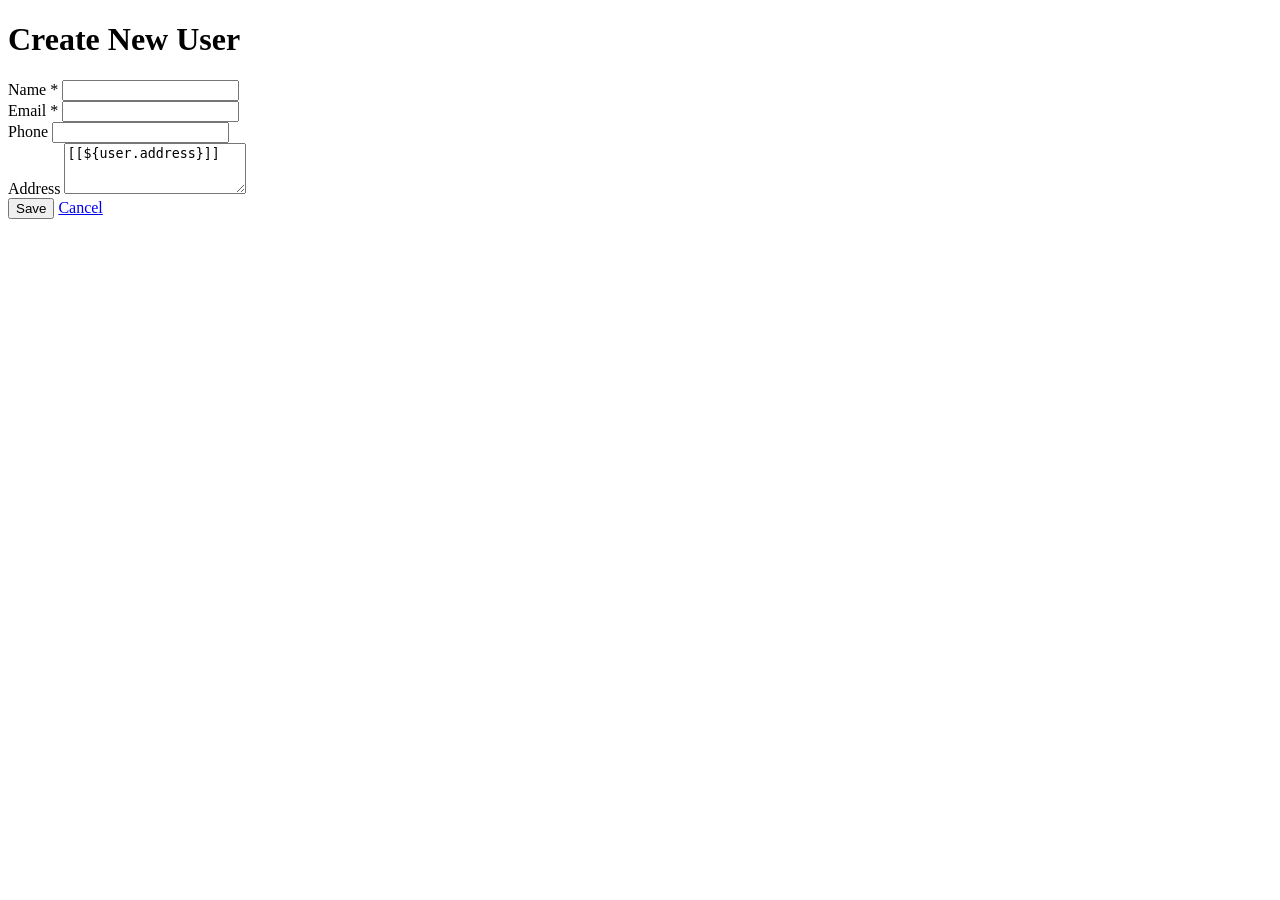
==== src/main/resources/templates/add-user.html @ 25c703f2 "first myBatis" ====
<!-- add-user.html - New User form -->
<!DOCTYPE html>
<html xmlns:th="http://www.thymeleaf.org">
<head>
    <meta charset="UTF-8">
    <meta name="viewport" content="width=device-width, initial-scale=1.0">
    <title>Create User</title>
    <link rel="stylesheet" href="/css/style.css">
</head>
<body>
<div class="container">
    <h1>Create New User</h1>

    <!-- Error Message -->
    <div th:if="${error}" class="alert error">
        <p th:text="${error}"></p>
    </div>

    <form action="/users/save" method="post" class="user-form">
        <div class="form-group">
            <label for="name">Name *</label>
            <input type="text" id="name" name="name"
                   th:value="${user.name}" required>
        </div>

        <div class="form-group">
            <label for="email">Email *</label>
            <input type="email" id="email" name="email"
                   th:value="${user.email}" required>
        </div>

        <div class="form-group">
            <label for="phone">Phone</label>
            <input type="tel" id="phone" name="phone"
                   th:value="${user.phone}">
        </div>

        <div class="form-group">
            <label for="address">Address</label>
            <textarea id="address" name="address"
                      rows="3">[[${user.address}]]</textarea>
        </div>

        <div class="form-actions">
            <button type="submit" class="btn btn-primary">Save</button>
            <a href="/users/" class="btn btn-secondary">Cancel</a>
        </div>
    </form>
</div>
</body>
</html>
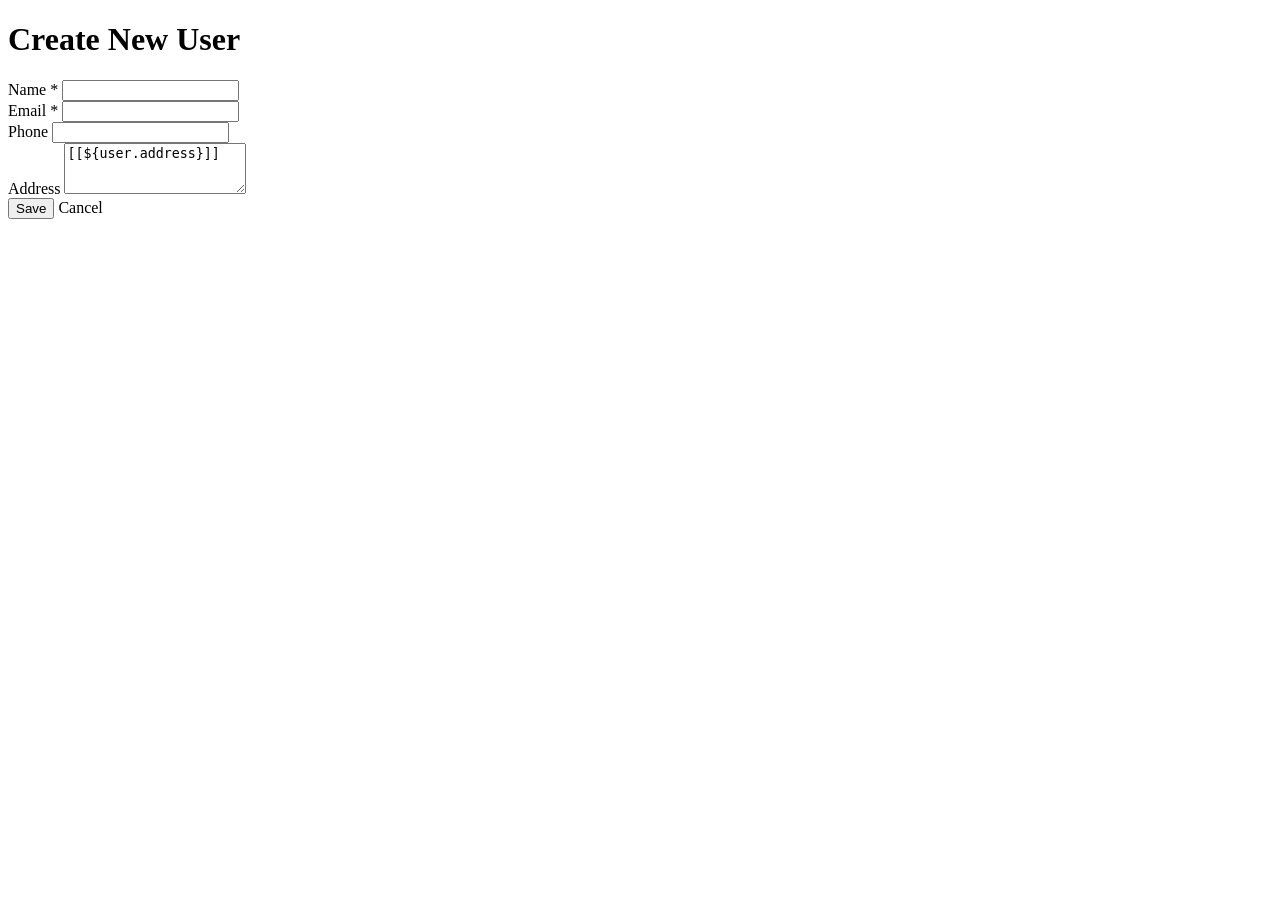
==== commit f849ba54: "feat: updated mybatis project" ====
--- a/src/main/resources/templates/add-user.html
+++ b/src/main/resources/templates/add-user.html
@@ -43,7 +43,7 @@
 
         <div class="form-actions">
             <button type="submit" class="btn btn-primary">Save</button>
-            <a href="/users/" class="btn btn-secondary">Cancel</a>
+            <a th:href="@{/users/home}" class="btn btn-secondary">Cancel</a>
         </div>
     </form>
 </div>
